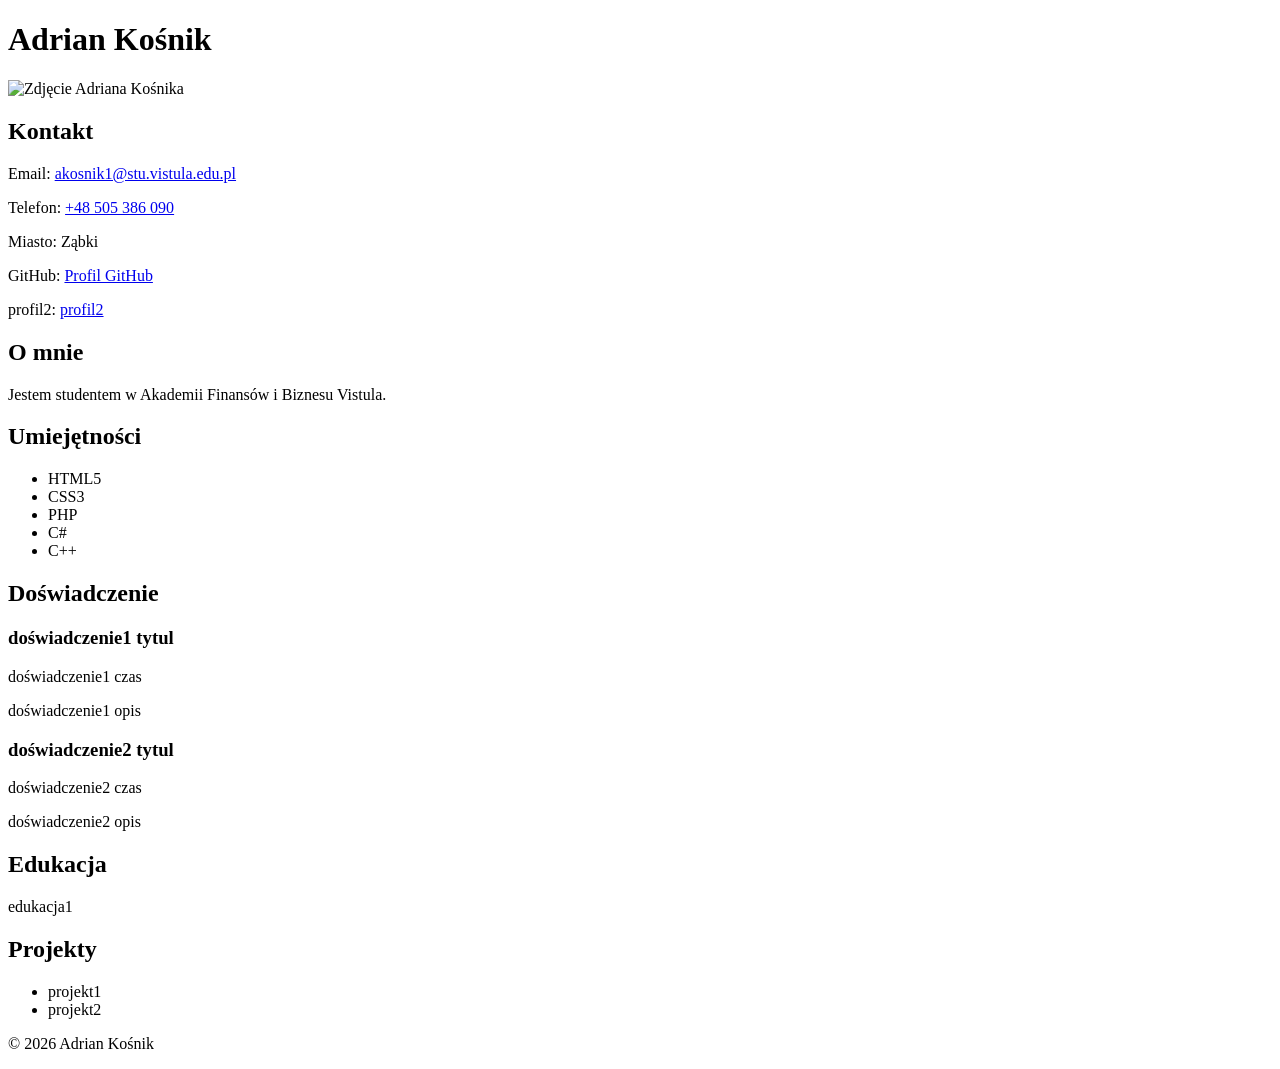
==== index.html @ 7d54e06b "Stworzenie Szkieletu Szkielet zrobiony, trzeba dodać info" ====
<!DOCTYPE html>
<html lang="pl">
<head>
    <meta charset="UTF-8">
    <meta name="viewport" content="width=device-width, initial-scale=1.0">
    <title>Adrian Kośnik - CV</title>
</head>
<body>

<header>
    <h1>Adrian Kośnik</h1>
    <img src="photo.jpg" alt="Zdjęcie Adriana Kośnika" width="150">
</header>

<main>

    <section>
        <h2>Kontakt</h2>
        <p>Email: <a href="mailto:akosnik1@stu.vistula.edu.pl">akosnik1@stu.vistula.edu.pl</a></p>
        <p>Telefon: <a href="tel:+48505386090">+48 505 386 090</a></p>
        <p>Miasto: Ząbki</p>
        <p>
            GitHub: 
            <a href="https://github.com/75396" target="_blank" rel="noopener noreferrer">Profil GitHub</a>
        </p>
        <p>
            profil2: 
            <a href="https://linkedin.com/" target="_blank" rel="noopener noreferrer">profil2</a>
        </p>
    </section>

    <section>
        <h2>O mnie</h2>
        <p>Jestem studentem w Akademii Finansów i Biznesu Vistula.</p>
    </section>

    <section>
        <h2>Umiejętności</h2>
        <ul>
            <li>HTML5</li>
            <li>CSS3</li>
            <li>PHP</li>
            <li>C#</li>
            <li>C++</li>
        </ul>
    </section>

    <section>
        <h2>Doświadczenie</h2>

        <article>
            <h3>doświadczenie1 tytul</h3>
            <p>doświadczenie1 czas</p>
            <p>doświadczenie1 opis</p>
        </article>

        <article>
            <h3>doświadczenie2 tytul</h3>
            <p>doświadczenie2 czas</p>
            <p>doświadczenie2 opis</p>
        </article>

    </section>

    <section>
        <h2>Edukacja</h2>
        <p>edukacja1</p>
    </section>

    <section>
        <h2>Projekty</h2>
        <ul>
            <li>projekt1</li>
            <li>projekt2</li>
        </ul>
    </section>

</main>

<footer>
    <p>&copy; 2026 Adrian Kośnik</p>
</footer>

</body>
</html>
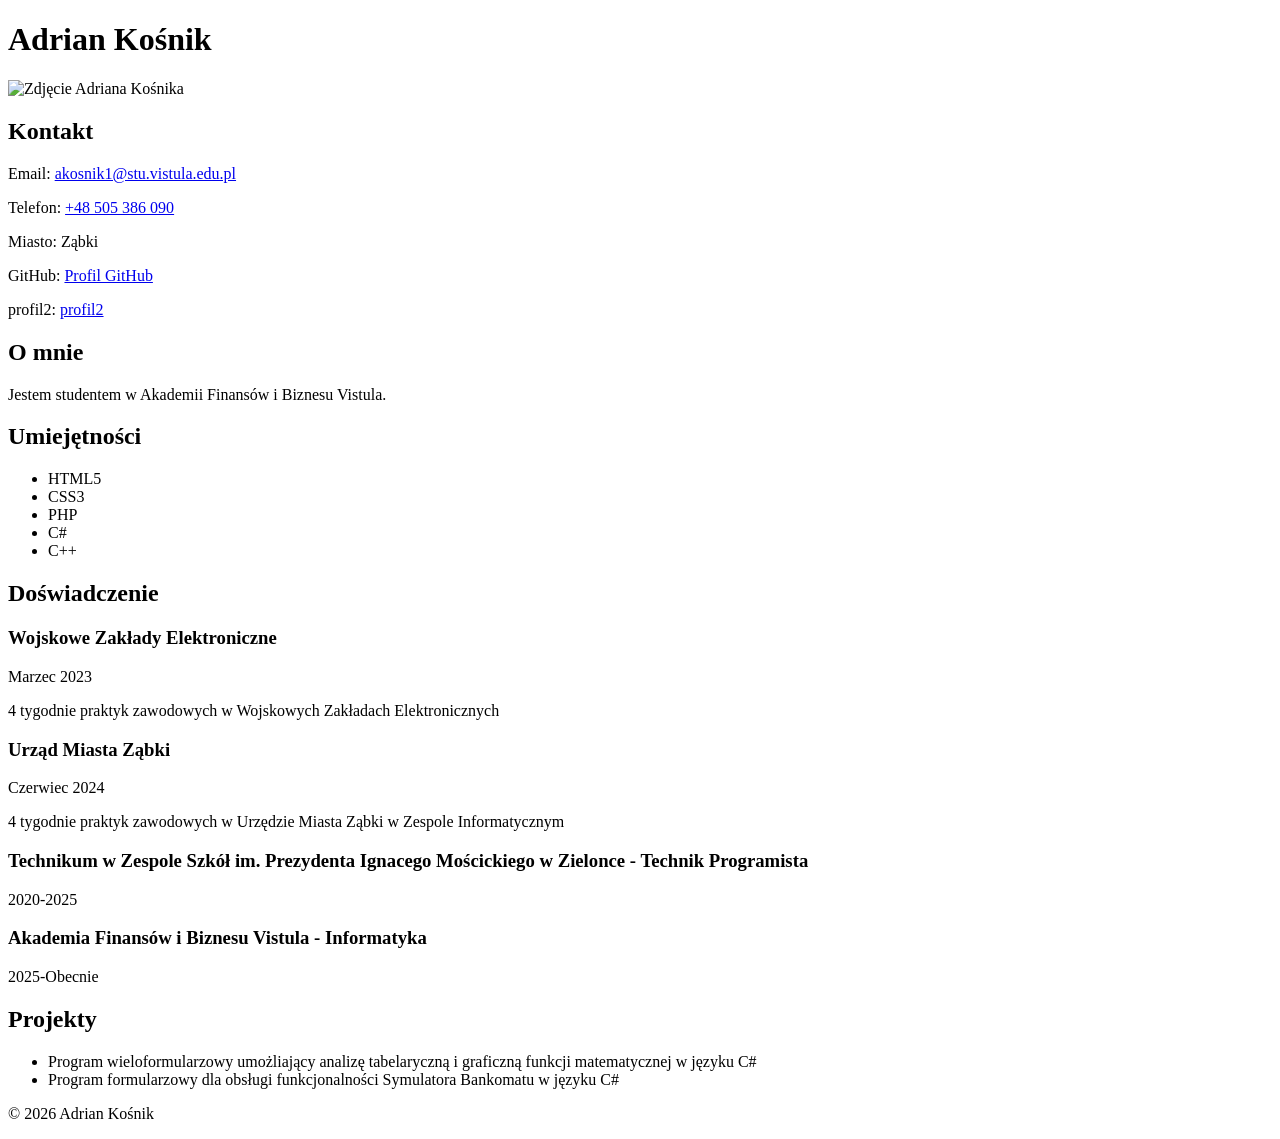
==== commit 735ba3aa: "Update index.html Uzupełnienie informacji" ====
--- a/index.html
+++ b/index.html
@@ -49,29 +49,36 @@
         <h2>Doświadczenie</h2>
 
         <article>
-            <h3>doświadczenie1 tytul</h3>
-            <p>doświadczenie1 czas</p>
-            <p>doświadczenie1 opis</p>
+            <h3>Wojskowe Zakłady Elektroniczne</h3>
+            <p>Marzec 2023</p>
+            <p>4 tygodnie praktyk zawodowych w Wojskowych Zakładach Elektronicznych</p>
         </article>
 
         <article>
-            <h3>doświadczenie2 tytul</h3>
-            <p>doświadczenie2 czas</p>
-            <p>doświadczenie2 opis</p>
+            <h3>Urząd Miasta Ząbki</h3>
+            <p>Czerwiec 2024</p>
+            <p>4 tygodnie praktyk zawodowych w Urzędzie Miasta Ząbki w Zespole Informatycznym</p>
         </article>
 
     </section>
 
     <section>
-        <h2>Edukacja</h2>
-        <p>edukacja1</p>
+        <article>
+            <h3>Technikum w Zespole Szkół im. Prezydenta Ignacego Mościckiego w Zielonce - Technik Programista</h3>
+            <p>2020-2025</p>
+        </article>
+
+        <article>
+            <h3>Akademia Finansów i Biznesu Vistula - Informatyka</h3>
+            <p>2025-Obecnie</p>
+        </article>
     </section>
 
     <section>
         <h2>Projekty</h2>
         <ul>
-            <li>projekt1</li>
-            <li>projekt2</li>
+            <li>Program wieloformularzowy umożliający analizę tabelaryczną i graficzną funkcji matematycznej w języku C#</li>
+            <li>Program formularzowy dla obsługi funkcjonalności Symulatora Bankomatu w języku C#</li>
         </ul>
     </section>
 
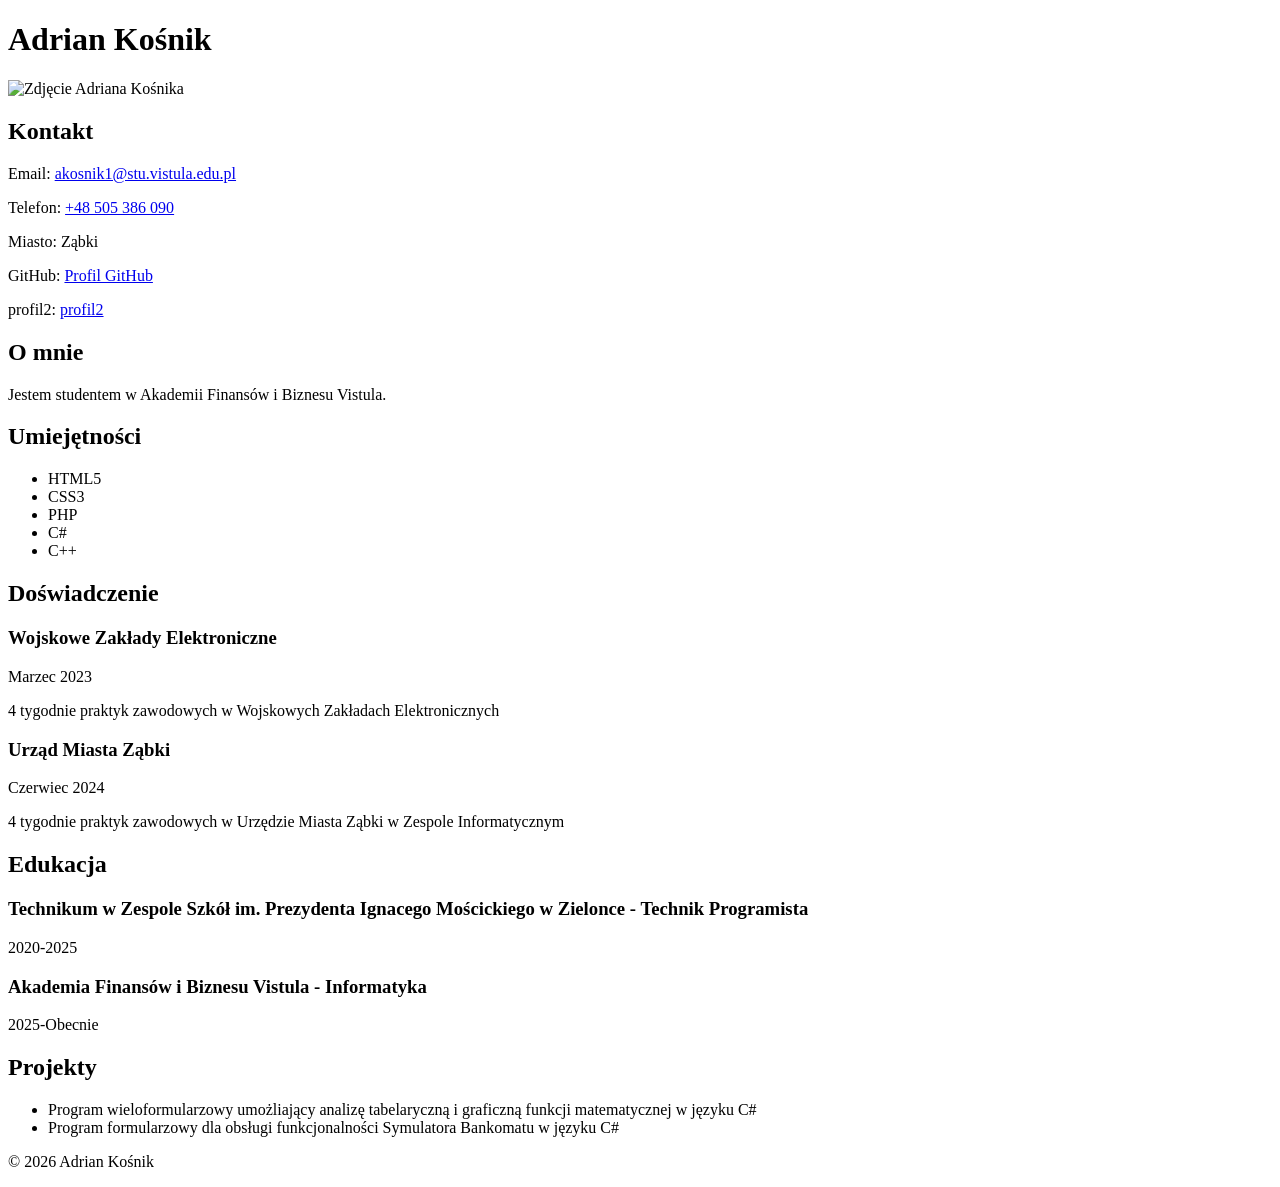
==== commit fff9f72f: "Update index.html Poprawka" ====
--- a/index.html
+++ b/index.html
@@ -63,6 +63,8 @@
     </section>
 
     <section>
+        <h2>Edukacja</h2>
+        
         <article>
             <h3>Technikum w Zespole Szkół im. Prezydenta Ignacego Mościckiego w Zielonce - Technik Programista</h3>
             <p>2020-2025</p>
